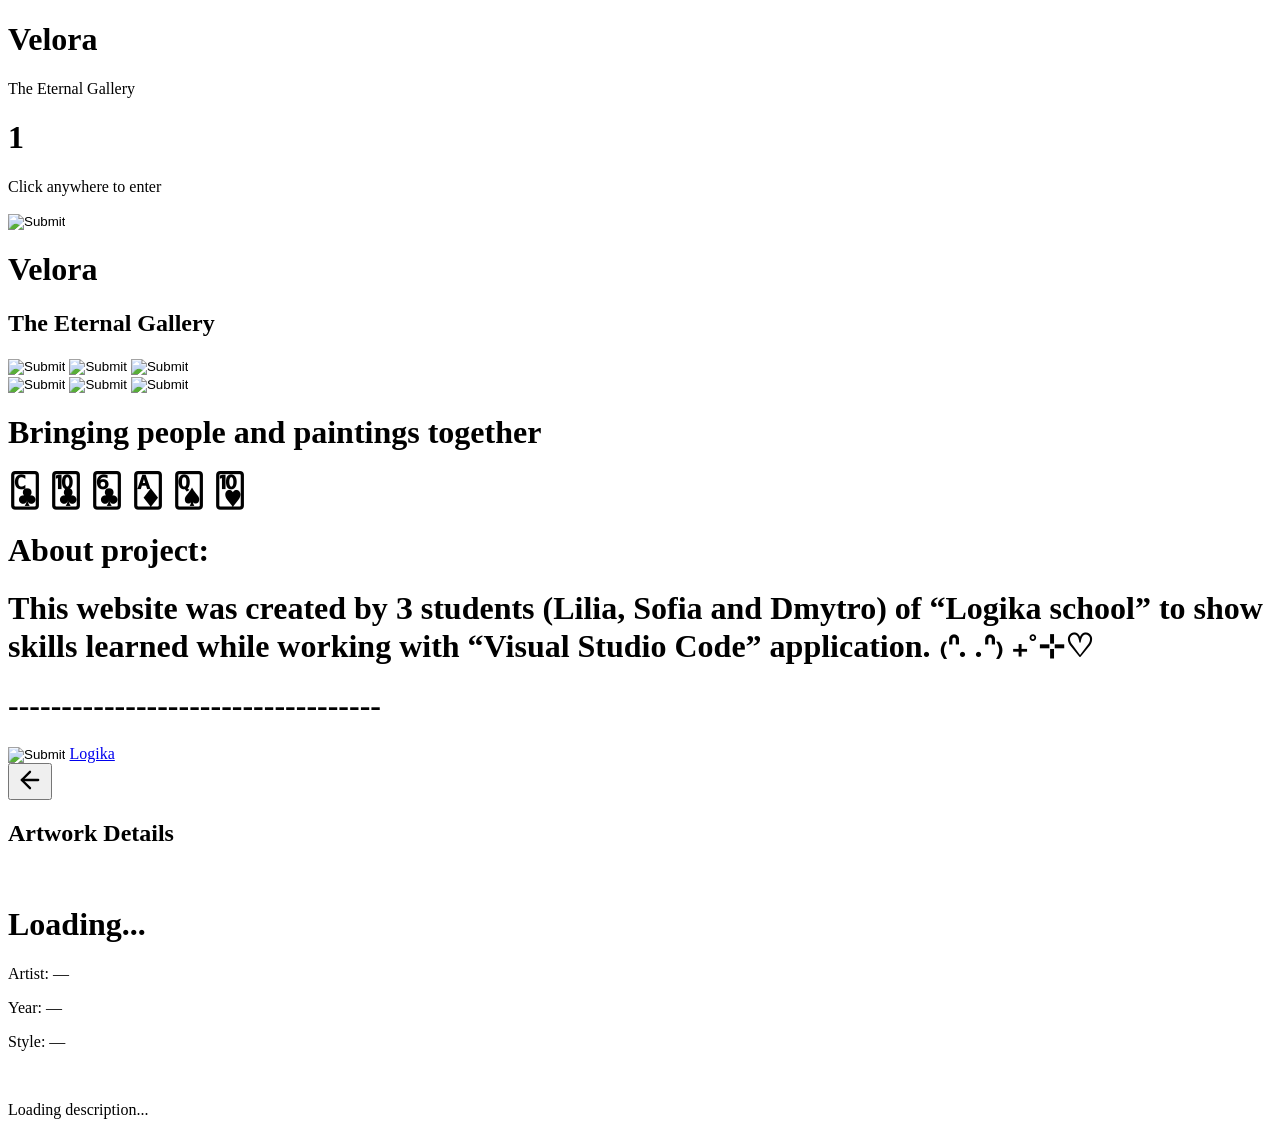
==== index.html @ e725819c "Create index.html" ====
<!DOCTYPE html> 
<html lang="en"> 
<head> 
  <meta charset="UTF-8"> 
  <meta name="viewport" content="width=device-width, initial-scale=1.0"> 
<title>Document</title> <link rel="stylesheet" href="style.css"> 
<link href="https://fonts.cdnfonts.com/css/beaumaris-demo" rel="stylesheet"> 
<link href="https://fonts.cdnfonts.com/css/cocomat" rel="stylesheet"> 
</head> 
  <body> 










<div id="loader">

    <div class="loader-content">

        <h1 class="title">Velora</h1>

        <p class="title1">The Eternal Gallery</p>
        <div class="line"><h1>1</h1></div>
         <p class="citate">Click anywhere to enter</p>

</div>

</div>








    <header class="header"> <div class="logo-block"> 
      <div class="logo-bg"></div> 
      




<div class="velora-box"> 
         
      
<input class = "icon" type="image" src="images/free-icon-font-menu-burger 1 (1).png" />

<div class="titles">
<h1 class="title">Velora</h1> 
<h2 class="title1">The Eternal Gallery</h2> 
</div>

<div class="icon3">
<input class = "search" type="image" src="images/free-icon-font-search 1.png" />
<input class = "config" type="image" src="images/free-icon-font-sun 1.png" />
<input class = "profile" type="image" src="images/free-icon-font-user 1.png" />
</div>

</div> 


<div class="circle"></div> <div class="almond-box"> </div> 

</div> </header> 

<div class="image-gallery-top">
 

<input class = "image" type="image" src="images/Mask group.png" />
<input class = "image" type="image" src="images/Frame 1.png" />
<input class = "image" type="image" src="images/Mask group (1).png" />
</div>























    <h1 class="bpapt">Bringing people and paintings together</h1>
     <h1 class="bpapt1">🃜 🃚 🃖 🃁 🂭 🂺</h1>
   <div class="mid"><div class="about-project3"><div class="about-project2">
    <h1 class="about-project">About project:</h1>
    <h1 class="about-project1">This website was created by З students 
(Lilia, Sofia and Dmytro) 
of “Logika school” to show skills learned while working with “Visual Studio Code” application. ₍ᐢ. .ᐢ₎ ₊˚⊹♡</h1>
<h1 class="about-project1">-----------------------------------</h1>
</div></div><div class="logika-img2"><input class = "logika-img" type="image" src="https://github.com/vatrushkaa02/Velora/blob/main/images/Asset%209logika%20school%20recolored.png?raw=true" />
<a class="link" href="https://logikaschool.com/">Logika</a>
</div></div>


<!-- ============ ARTWORK DETAIL OVERLAY ============ -->
<div id="artwork-overlay" class="page-overlay">
  <div class="overlay-bar">
    <button class="overlay-back" id="artwork-back">
      <svg width="28" height="28" viewBox="0 0 24 24" fill="none" stroke="currentColor" stroke-width="2" stroke-linecap="round" stroke-linejoin="round"><line x1="19" y1="12" x2="5" y2="12"></line><polyline points="12 19 5 12 12 5"></polyline></svg>
    </button>
    <h2 class="overlay-title">Artwork Details</h2>
  </div>
  <div class="overlay-body">
    <div class="detail-row">
      <div class="detail-info">
        <img class="detail-thumb" id="detail-thumb">
        <h1 class="detail-name" id="detail-name">Loading...</h1>
        <p class="detail-text" id="detail-artist">Artist: —</p>
        <p class="detail-text" id="detail-year">Year: —</p>
        <p class="detail-text" id="detail-style">Style: —</p>
      </div>
      <img class="detail-full" id="detail-full">
    </div>
    <div class="detail-desc-box">
      <p class="detail-desc" id="detail-desc">Loading description...</p>
    </div>
  </div>
</div>
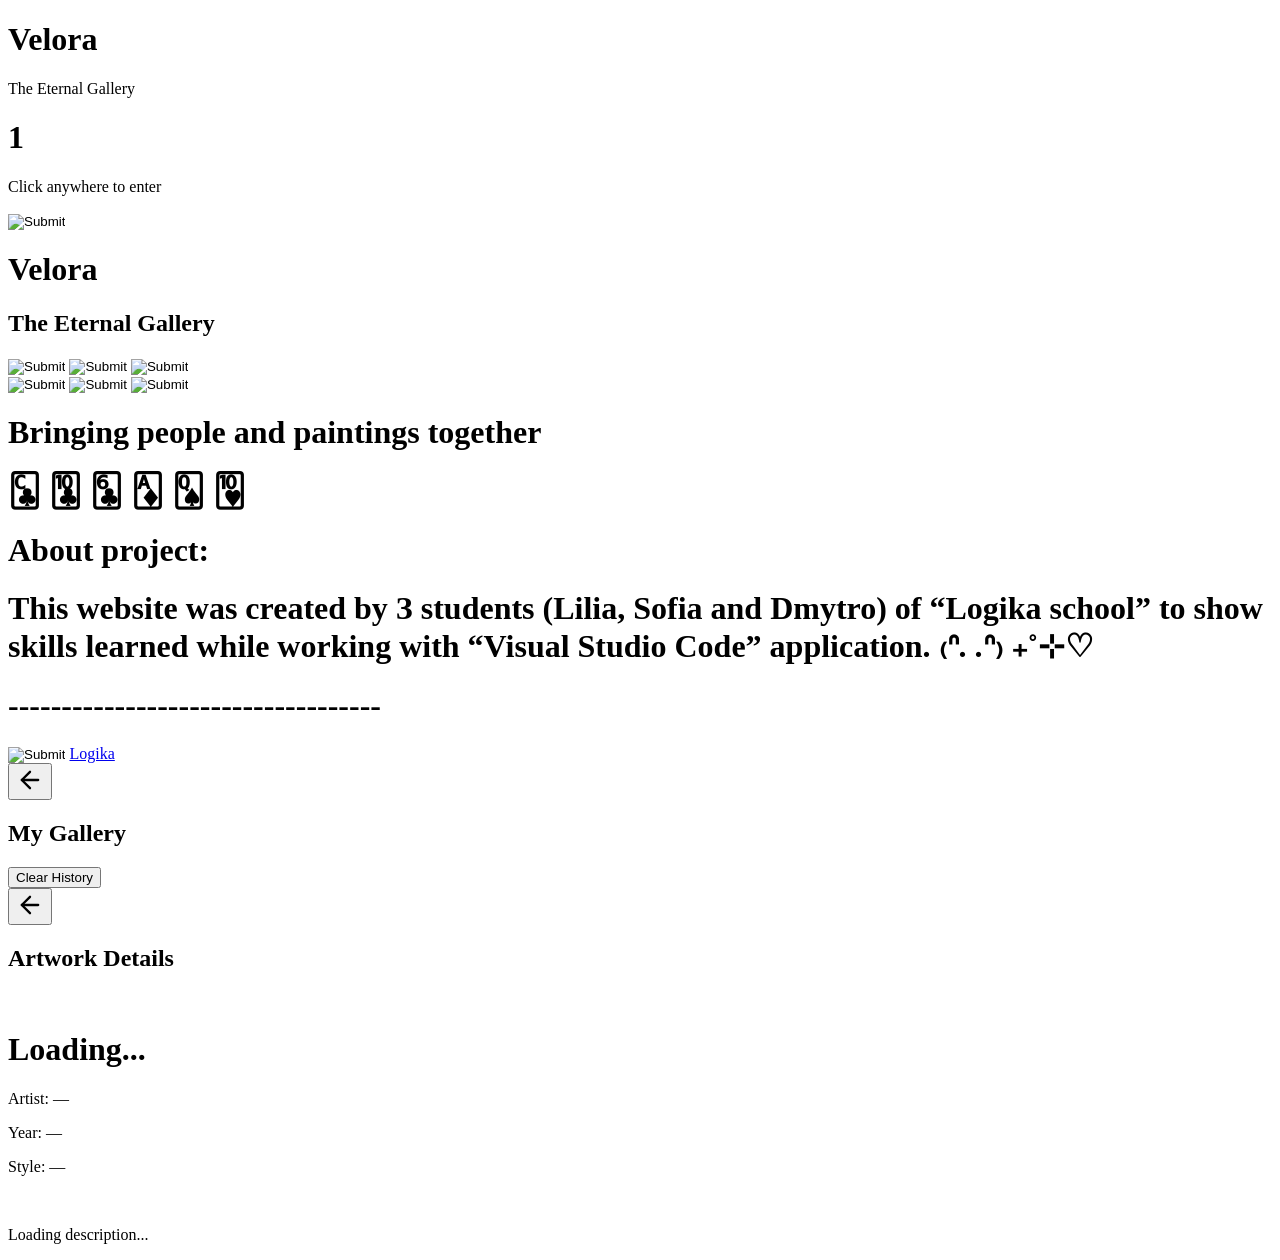
==== commit f8292128: "Update index.html" ====
--- a/index.html
+++ b/index.html
@@ -112,6 +112,44 @@
 </div></div>
 
 
+    
+
+<!-- ============ PROFILE OVERLAY ============ -->
+<div id="profile-overlay" class="page-overlay">
+  <div class="overlay-bar">
+    <button class="overlay-back" id="profile-back">
+      <svg width="28" height="28" viewBox="0 0 24 24" fill="none" stroke="currentColor" stroke-width="2" stroke-linecap="round" stroke-linejoin="round"><line x1="19" y1="12" x2="5" y2="12"></line><polyline points="12 19 5 12 12 5"></polyline></svg>
+    </button>
+    <h2 class="overlay-title">My Gallery</h2>
+  </div>
+  <div class="overlay-body">
+    <p class="profile-counter" id="profile-counter"></p>
+    <div class="profile-grid" id="profile-grid"></div>
+    <div class="profile-actions">
+      <button class="profile-clear" id="profile-clear">Clear History</button>
+    </div>
+  </div>
+</div>
+
+
+<audio id="bgMusic" loop preload="auto">
+    <source
+        src="https://www.dropbox.com/scl/fi/1m0bw8l5ayhk6uy421c80/Sequence-01.mp4?rlkey=rtnz3fgdc54nreqp50bhaf6j6&raw=1"
+        type="audio/mpeg">
+</audio>
+
+
+  <audio id="introAudio" preload="auto">
+    <source
+        src="https://raw.githubusercontent.com/vatrushkaa02/Velora/main/sounds/universfield-elegant-piano-logo-153281.mp3"
+        type="audio/mpeg">
+</audio>
+
+<script src="script.js"></script> 
+<script src="music.js"></script>
+</body> </html>
+
+
 <!-- ============ ARTWORK DETAIL OVERLAY ============ -->
 <div id="artwork-overlay" class="page-overlay">
   <div class="overlay-bar">
